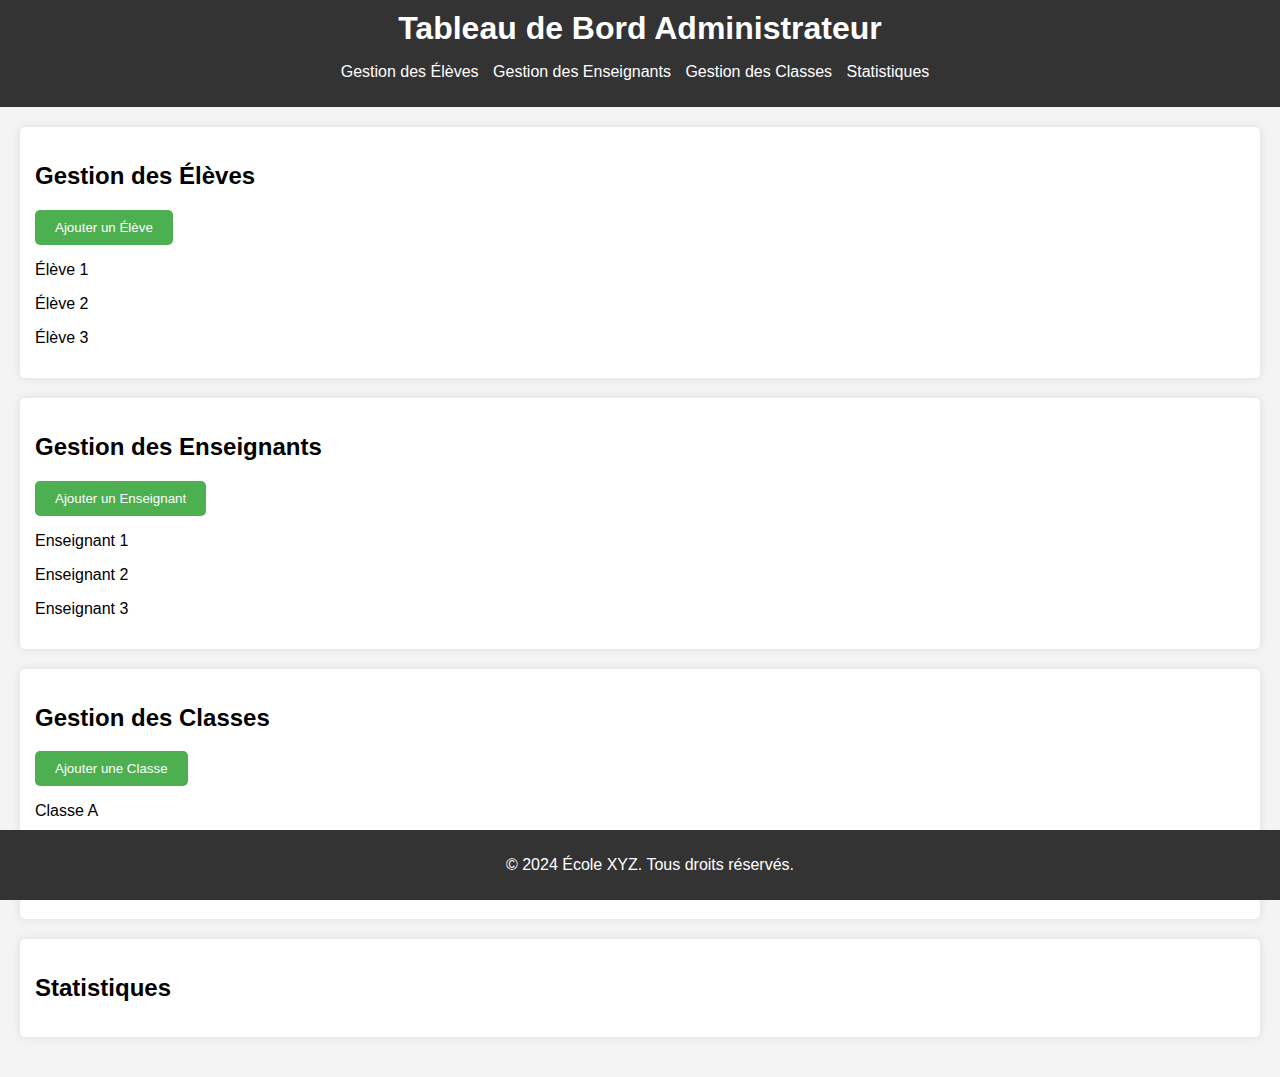
==== fichier.html @ 587342f3 "site Ecole" ====
<!DOCTYPE html>
<html lang="fr">
<head>
    <meta charset="UTF-8">
    <meta name="viewport" content="width=device-width, initial-scale=1.0">
    <title>Tableau de Bord Administrateur</title>
    <link rel="stylesheet" href="style.css">
</head>
<body>
    <header>
        <h1>Tableau de Bord Administrateur</h1>
        <nav>
            <ul>
                <li><a href="#gestion-eleves">Gestion des Élèves</a></li>
                <li><a href="#gestion-enseignants">Gestion des Enseignants</a></li>
                <li><a href="#gestion-classes">Gestion des Classes</a></li>
                <li><a href="#statistiques">Statistiques</a></li>
            </ul>
        </nav>
    </header>

    <main>
        <section id="gestion-eleves">
            <h2>Gestion des Élèves</h2>
            <button id="ajouter-eleve">Ajouter un Élève</button>
            <div id="liste-eleves">
                <!-- Liste des élèves générée dynamiquement -->
            </div>
        </section>

        <section id="gestion-enseignants">
            <h2>Gestion des Enseignants</h2>
            <button id="ajouter-enseignant">Ajouter un Enseignant</button>
            <div id="liste-enseignants">
                <!-- Liste des enseignants générée dynamiquement -->
            </div>
        </section>

        <section id="gestion-classes">
            <h2>Gestion des Classes</h2>
            <button id="ajouter-classe">Ajouter une Classe</button>
            <div id="liste-classes">
                <!-- Liste des classes générée dynamiquement -->
            </div>
        </section>

        <section id="statistiques">
            <h2>Statistiques</h2>
            <div id="graphiques-statistiques">
                <!-- Graphiques statistiques -->
            </div>
        </section>
    </main>

    <footer>
        <p>&copy; 2024 École XYZ. Tous droits réservés.</p>
    </footer>

    <script src="script.js"></script>
</body>
</html>
---- style.css ----
body {
    font-family: Arial, sans-serif;
    margin: 0;
    padding: 0;
    background-color: #f4f4f4;
}

header {
    background-color: #333;
    color: white;
    padding: 10px 20px;
    text-align: center;
}

header h1 {
    margin: 0;
}

nav ul {
    list-style-type: none;
    padding: 0;
}

nav ul li {
    display: inline;
    margin-right: 10px;
}

nav ul li a {
    color: white;
    text-decoration: none;
}

main {
    padding: 20px;
}

section {
    margin-bottom: 20px;
    background-color: white;
    padding: 15px;
    border-radius: 5px;
    box-shadow: 0 0 10px rgba(0, 0, 0, 0.1);
}

button {
    background-color: #4CAF50;
    color: white;
    border: none;
    padding: 10px 20px;
    cursor: pointer;
    border-radius: 5px;
}

button:hover {
    background-color: #45a049;
}

footer {
    text-align: center;
    padding: 10px;
    background-color: #333;
    color: white;
    position: fixed;
    bottom: 0;
    width: 100%;
}
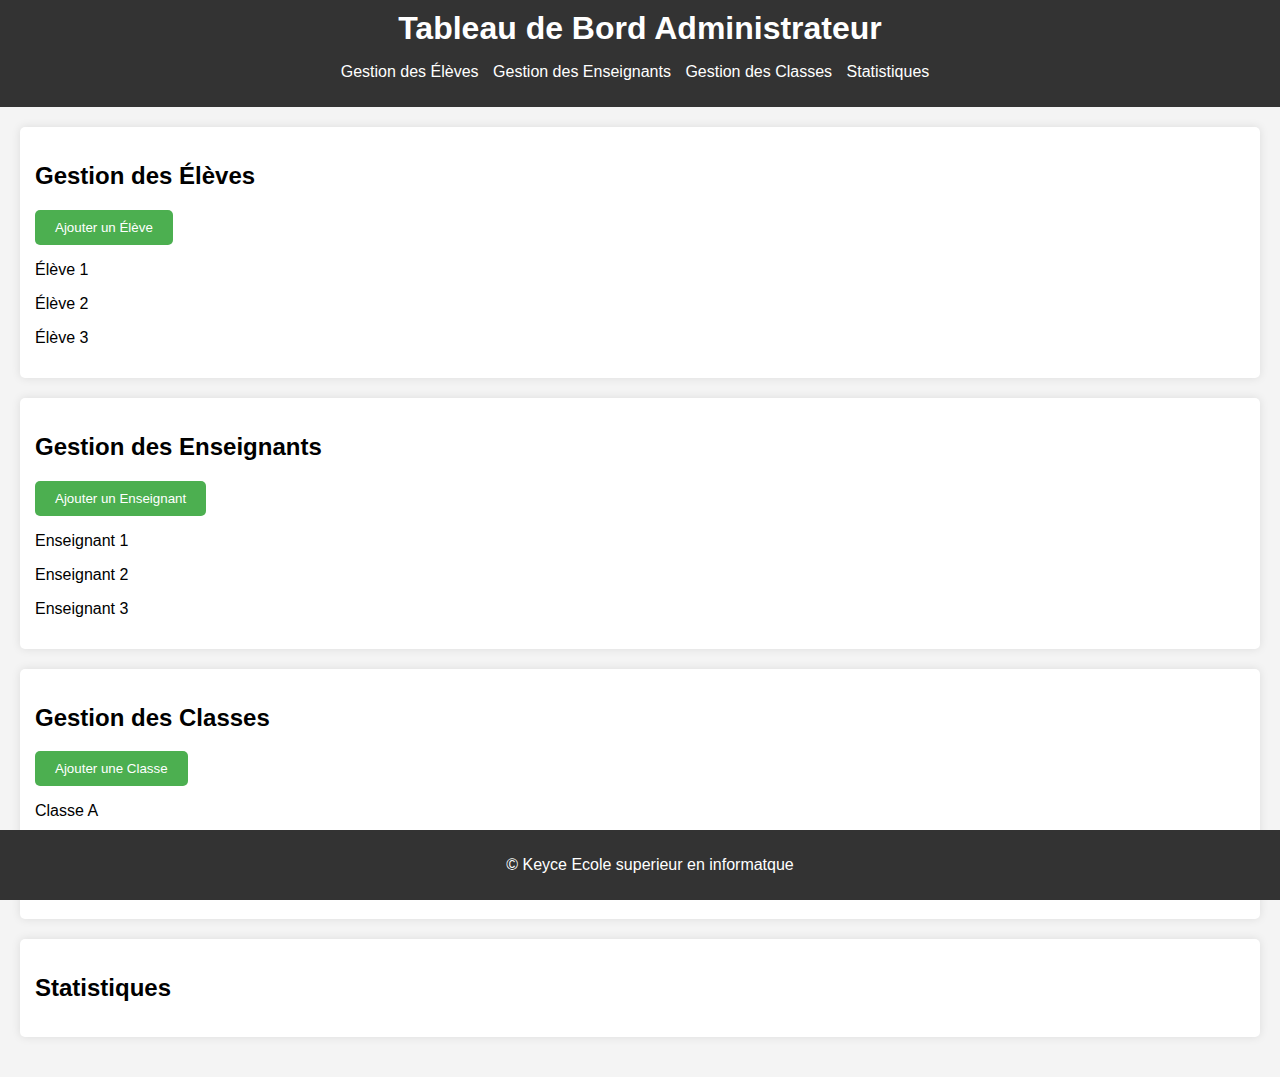
==== commit 77a46548: "Affiche le message bonjour Monsieur" ====
--- a/fichier.html
+++ b/fichier.html
@@ -53,7 +53,7 @@
     </main>
 
     <footer>
-        <p>&copy; 2024 École XYZ. Tous droits réservés.</p>
+        <p>&copy; Keyce Ecole superieur en informatque</p>
     </footer>
 
     <script src="script.js"></script>
